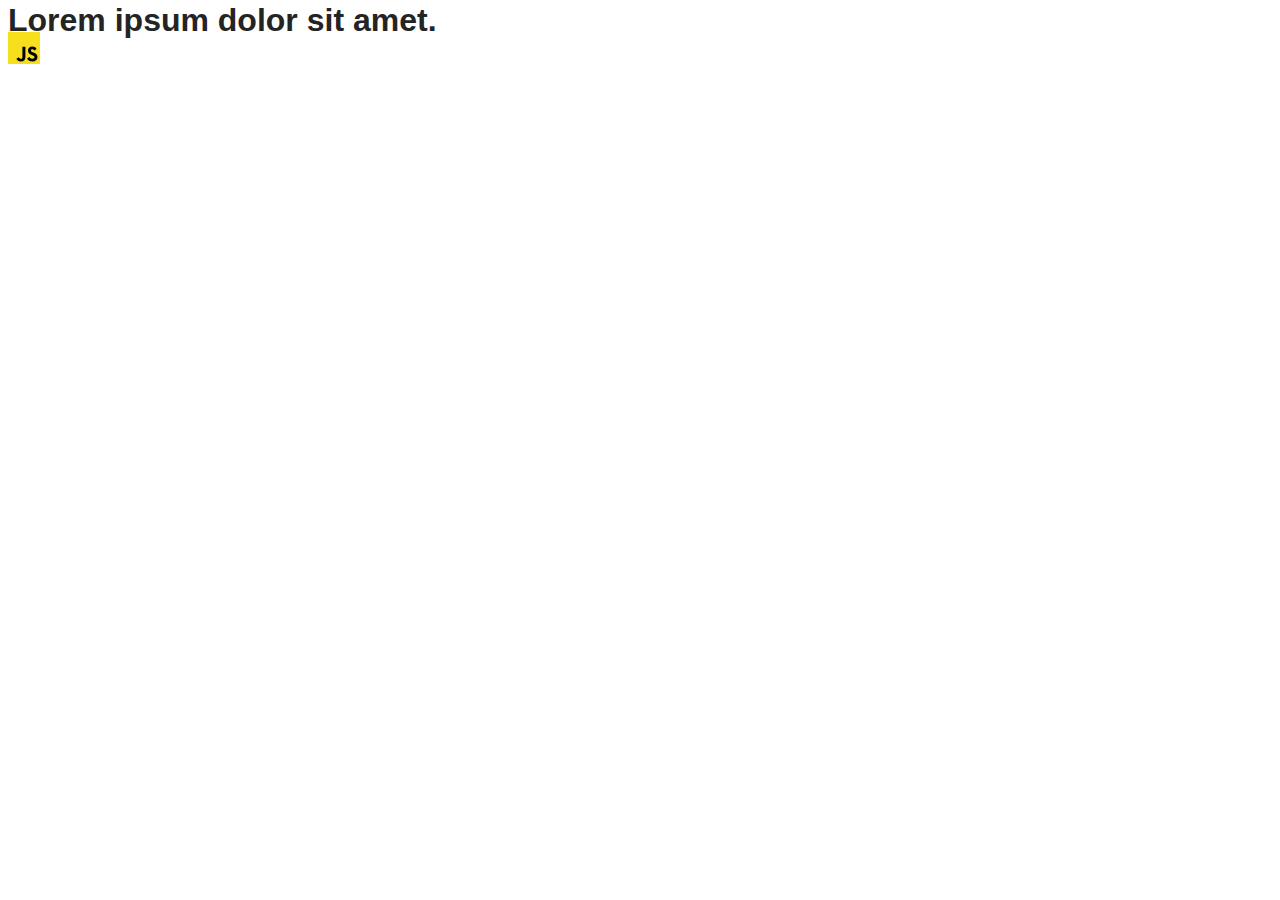
==== src/index.html @ 70aa5074 "Initial commit" ====
<!DOCTYPE html>
<html lang="en">
  <head>
    <meta charset="UTF-8" />
    <link rel="icon" type="image/svg+xml" href="/favicon.svg" />
    <meta name="viewport" content="width=device-width, initial-scale=1.0" />
    <title>Vanilla App Template</title>
    <link rel="stylesheet" href="./css/styles.css" />
  </head>
  <body>
    <load ="partials/header.html" />

    <section>
      <h1>Lorem ipsum dolor sit amet.</h1>
      <!-- Path to images as from index.html file -->
      <img src="./img/javascript.svg" alt="" />
    </section>

    <!-- Loads the specified .html file -->
    <load ="partials/vite-promo.html" />

    <script type="module" src="/main.js"></script>
  </body>
</html>
---- src/css/styles.css ----
/**
  |============================
  | include css partials with
  | default @import url()
  |============================
*/
@import url('./reset.css');
@import url('./vite-promo.css');
@import url('./header.css');

:root {
  font-family: Inter, Avenir, Helvetica, Arial, sans-serif;
  font-size: 16px;
  line-height: 24px;
  font-weight: 400;

  color: #242424;
  background-color: rgba(255, 255, 255, 0.87);

  font-synthesis: none;
  text-rendering: optimizeLegibility;
  -webkit-font-smoothing: antialiased;
  -moz-osx-font-smoothing: grayscale;
  -webkit-text-size-adjust: 100%;
}
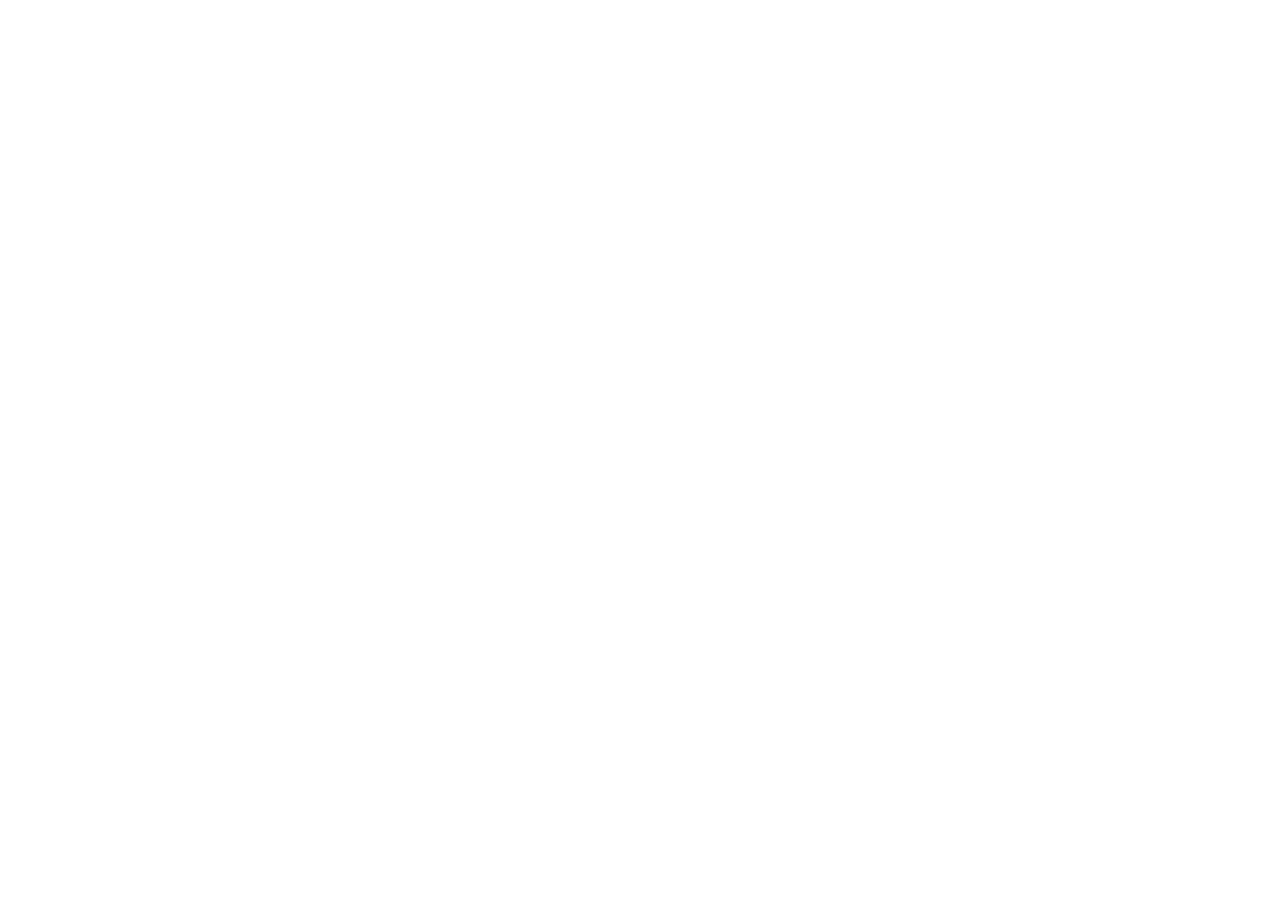
==== commit b4966d36: "initial-settings" ====
--- a/src/index.html
+++ b/src/index.html
@@ -9,16 +9,5 @@
   </head>
   <body>
     <load ="partials/header.html" />
-
-    <section>
-      <h1>Lorem ipsum dolor sit amet.</h1>
-      <!-- Path to images as from index.html file -->
-      <img src="./img/javascript.svg" alt="" />
-    </section>
-
-    <!-- Loads the specified .html file -->
-    <load ="partials/vite-promo.html" />
-
-    <script type="module" src="/main.js"></script>
   </body>
 </html>
